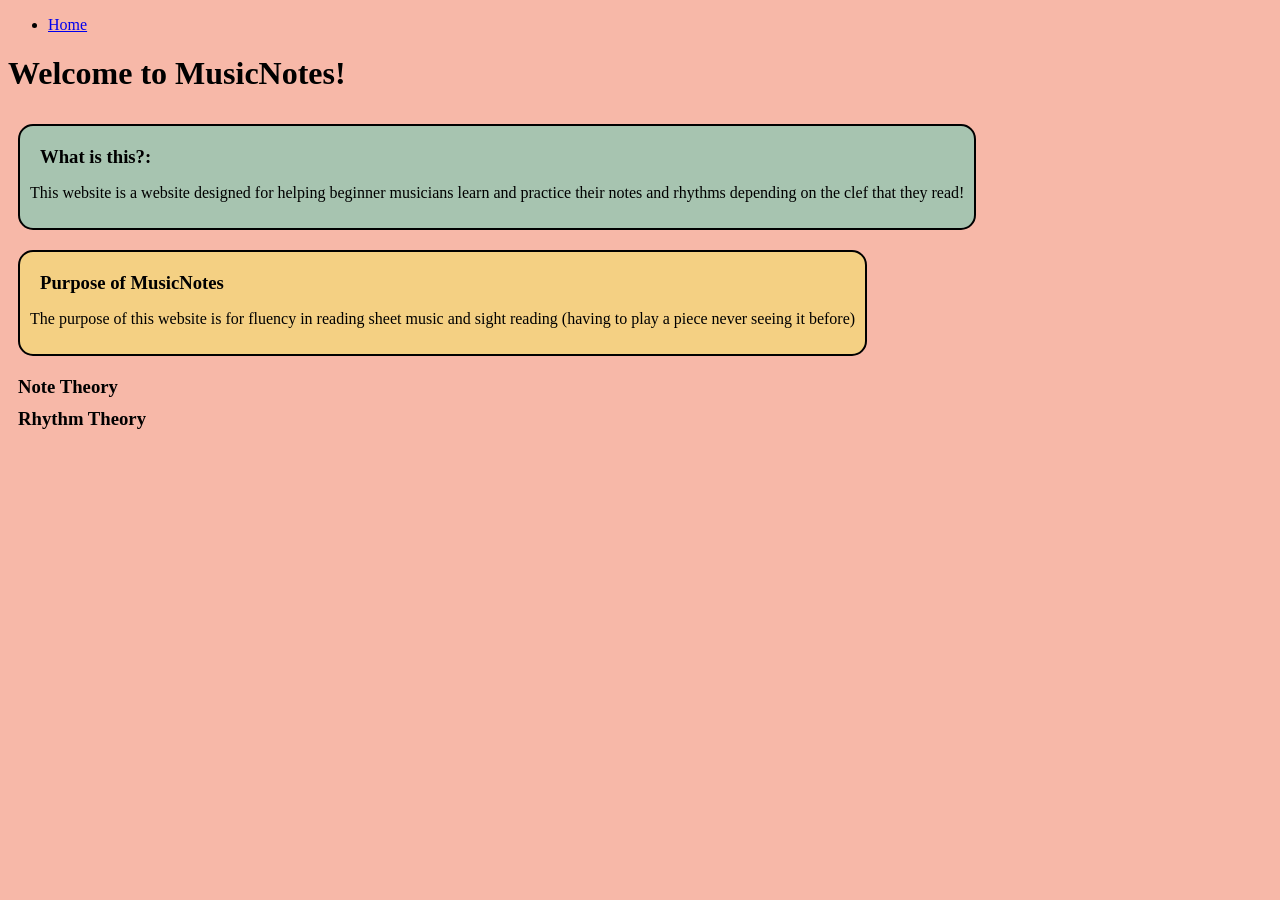
==== index.html @ 16c0271e "Beginning index.html page" ====
<!DOCTYPE html>
<html lang="en">

<head>
    <meta charset="UTF-8">
    <meta name="viewport" content="width=device-width, initial-scale=1.0">
    <title>Document</title>
    <link rel="stylesheet" href="styles.css">
</head>
<header>
    <navbar>
        <ul>
            <li><a href="index.html">Home</a></li>

        </ul>
    </navbar>
</header>

<body>
    <h1>Welcome to MusicNotes!</h1>
    <section class="description">
        <h3>What is this?: </h3>
        <p>This website is a website designed for helping beginner musicians learn and practice
            their notes and rhythms depending on the clef that they read!
        </p>
    </section>
    <section class="purpose">
        <h3>Purpose of MusicNotes</h3>
        <p>The purpose of this website is for fluency in reading sheet music and sight reading
            (having to play a piece never seeing it before)
        </p>
    </section>

    <section class="note-theory">
        <h3>Note Theory</h3>


    </section>

    <section class="rhythm-theory">
        <h3>Rhythm Theory</h3>
        

    </section>


</body>

</html>
---- styles.css ----
body {
    background: #F7B8A8;
}

.description {
    margin: 10px;
    background: #A7C4B0;
    display: inline-block;
    padding: 10px;
    border-radius: 15px; 
    border: solid black 2px;
}

.purpose {
    margin: 10px;
    background: #F4D083;
    display: inline-block;
    padding: 10px;
    border-radius: 15px; 
    border: solid black 2px;
}

h3 {
    margin: 10px;
}
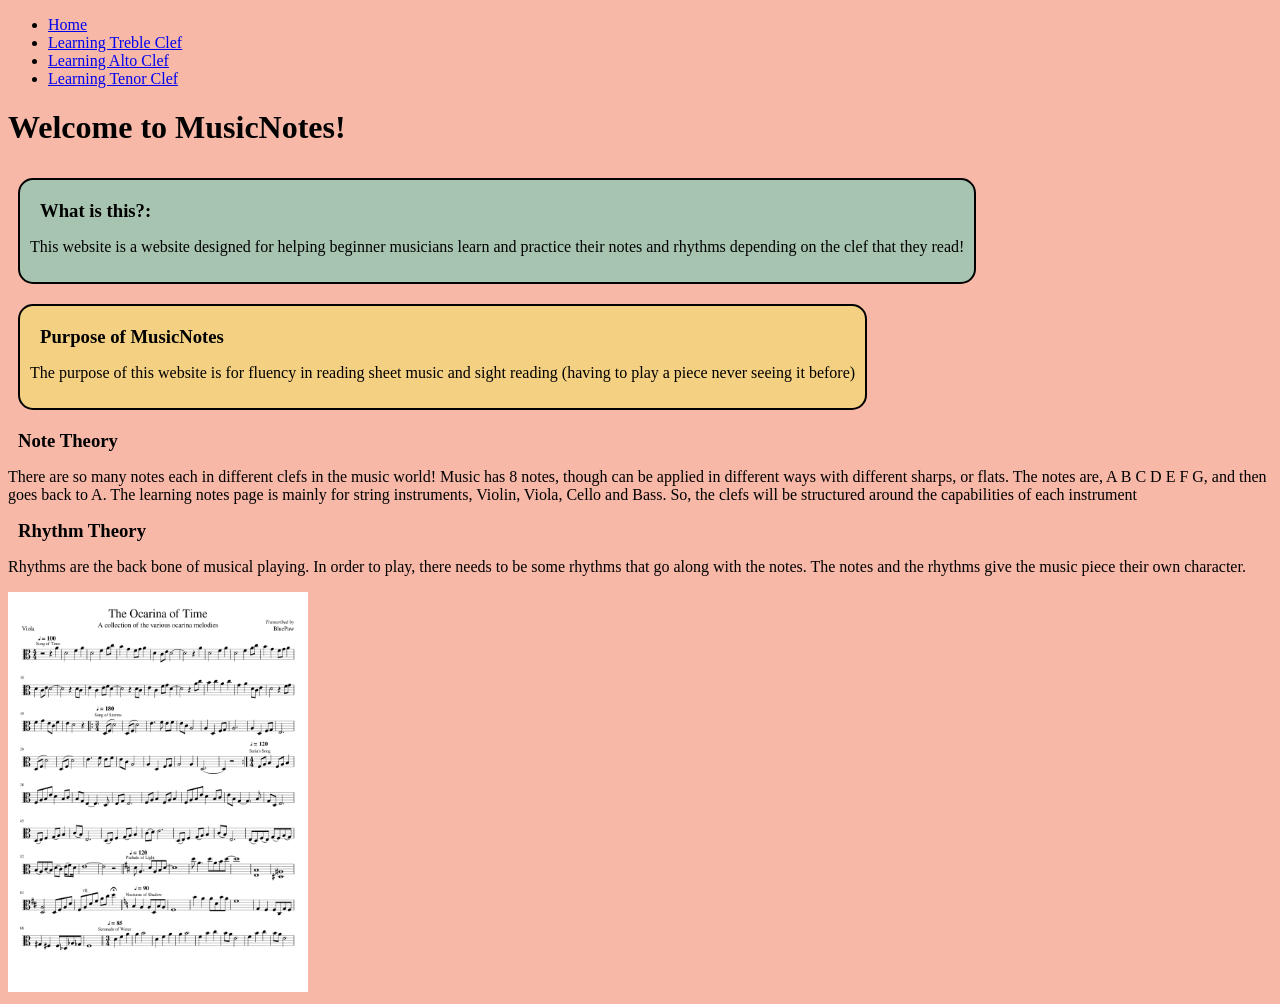
==== commit 00e64046: "2 Scales Done ; basic index done" ====
--- a/index.html
+++ b/index.html
@@ -11,6 +11,9 @@
     <navbar>
         <ul>
             <li><a href="index.html">Home</a></li>
+            <li><a href="learning-treble.html">Learning Treble Clef</a></li>
+            <li><a href="learning-alto.html">Learning Alto Clef</a></li>
+            <li><a href="learning-tenor.html">Learning Tenor Clef</a></li>
 
         </ul>
     </navbar>
@@ -33,14 +36,23 @@
 
     <section class="note-theory">
         <h3>Note Theory</h3>
+        <p>There are so many notes each in different clefs in the music world! Music has 8 notes, though can be applied in different ways with different sharps, or flats. 
+            The notes are, A B C D E F G, and then goes back to A. The learning notes page is mainly for string instruments, Violin, Viola, Cello and Bass. So, the clefs will be structured around the capabilities of each instrument
+        </p>
 
 
     </section>
 
     <section class="rhythm-theory">
         <h3>Rhythm Theory</h3>
+        <p>Rhythms are the back bone of musical playing. In order to play, there needs to be some rhythms that go along with 
+            the notes. The notes and the rhythms give the music piece their own character.
+        </p>
         
+    </section>
 
+    <section class="sheet-img">
+        <img src="SheetMusic1.png" width="300px" height="400px">
     </section>
 
 
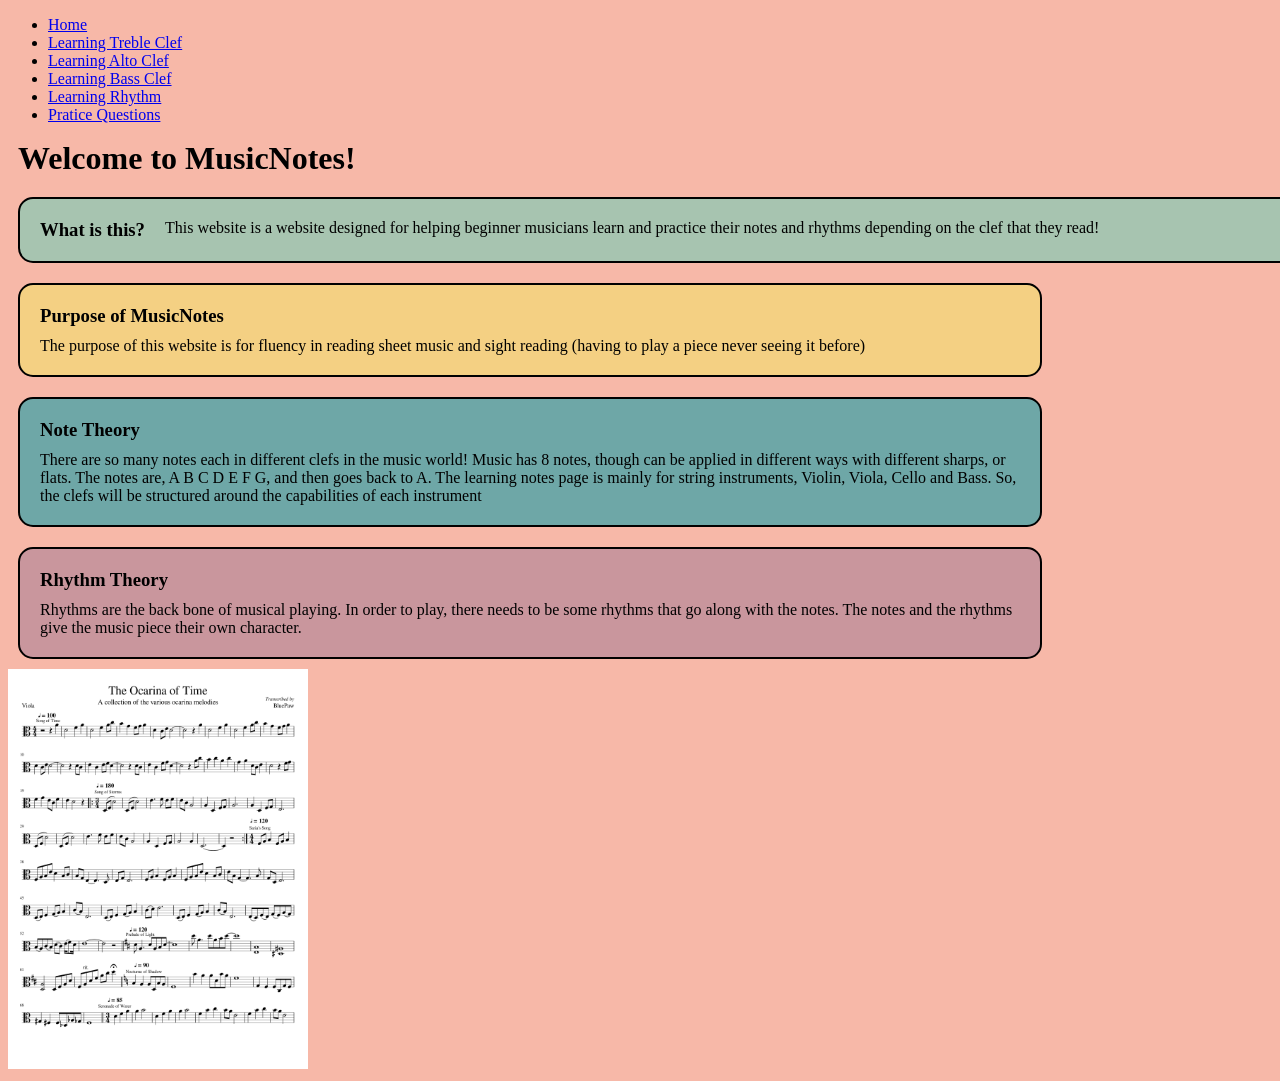
==== commit 60c8b37c: "CSS + HTML Almost Done" ====
--- a/index.html
+++ b/index.html
@@ -13,7 +13,9 @@
             <li><a href="index.html">Home</a></li>
             <li><a href="learning-treble.html">Learning Treble Clef</a></li>
             <li><a href="learning-alto.html">Learning Alto Clef</a></li>
-            <li><a href="learning-tenor.html">Learning Tenor Clef</a></li>
+            <li><a href="learning-bass.html">Learning Bass Clef</a></li>
+            <li><a href="rhythm.html">Learning Rhythm</a></li>
+            <li><a href="practice.html">Pratice Questions</a></li>
 
         </ul>
     </navbar>
@@ -22,8 +24,8 @@
 <body>
     <h1>Welcome to MusicNotes!</h1>
     <section class="description">
-        <h3>What is this?: </h3>
-        <p>This website is a website designed for helping beginner musicians learn and practice
+        <h3>What is this? </h3>
+        <br><p>This website is a website designed for helping beginner musicians learn and practice
             their notes and rhythms depending on the clef that they read!
         </p>
     </section>
@@ -52,7 +54,7 @@
     </section>
 
     <section class="sheet-img">
-        <img src="SheetMusic1.png" width="300px" height="400px">
+       <img src="SheetMusic1.png" width="300px" height="400px">
     </section>
 
 
--- a/styles.css
+++ b/styles.css
@@ -5,10 +5,11 @@
 .description {
     margin: 10px;
     background: #A7C4B0;
-    display: inline-block;
+    display: block;
     padding: 10px;
     border-radius: 15px; 
     border: solid black 2px;
+    width: 1000px;
 }
 
 .purpose {
@@ -18,8 +19,169 @@
     padding: 10px;
     border-radius: 15px; 
     border: solid black 2px;
+    width: 1000px;
 }
 
 h3 {
     margin: 10px;
+}
+
+.note-theory {
+    margin: 10px;
+    background: #6EA7A7;
+    display: inline-block;
+    padding: 10px;
+    border-radius: 15px; 
+    border: solid black 2px;
+    width: 1000px;
+}
+
+.rhythm-theory {
+    margin: 10px;
+    background: #C9969D;
+    display: inline-block;
+    padding: 10px;
+    border-radius: 15px; 
+    border: solid black 2px;
+    width: 1000px;
+}
+
+.treble-c {
+    margin: 10px;
+    background: #6EA7A7;
+    display: inline-block;
+    padding: 10px;
+    border-radius: 15px; 
+    border: solid black 2px;
+    width: 700px;
+    height: 50px;
+}
+
+.reason {
+    margin: 10px;
+    background: #F4D083;
+    display: inline-flex;
+    padding: 10px;
+    border-radius: 15px; 
+    border: solid black 2px;
+    width: 700px;
+    height: 50px;
+}
+
+.description {
+    margin: 10px;
+    background: #A7C4B0;
+    display: inline-flex;
+    padding: 10px;
+    border-radius: 15px; 
+    border: solid black 2px;
+    width: 1450px;
+}
+
+.images {
+    margin-left: 10px;
+}
+
+p {
+    margin: 10px;
+}
+
+label {
+    margin: 10px;
+}
+
+h1 {
+    margin: 10px;
+}
+
+.alto-description {
+    margin: 10px;
+    background: #FDE9E1;
+    display: inline-block;
+    padding: 10px;
+    border-radius: 15px; 
+    border: solid black 2px;
+    width: 700px;
+    height: 90px;
+}
+
+.alto-c {
+    margin: 10px;
+    background: #A7C4B0;
+    display: inline-flex;
+    padding: 10px;
+    border-radius: 15px; 
+    border: solid black 2px;
+    width: 700px;
+    height: 90px;
+    vertical-align: top;
+}
+
+.bass-description {
+    margin: 10px;
+    background: #F4D083;
+    display: inline-flex;
+    padding: 10px;
+    border-radius: 15px; 
+    border: solid black 2px;
+    width: 700px;
+    height: 90px;
+    vertical-align: top;
+}
+
+.bass-c {
+    margin: 10px;
+    background: #6EA7A7;
+    display: inline-flex;
+    padding: 10px;
+    border-radius: 15px; 
+    border: solid black 2px;
+    width: 700px;
+    height: 90px;
+    vertical-align: top;
+}
+
+td {
+    margin: 10px;
+}
+
+.time-signature {
+    margin: 10px;
+    background: #6EA7A7;
+    padding: 10px;
+    border-radius: 15px; 
+    border: solid black 2px;
+
+}
+
+.numerator {
+    margin: 10px;
+    background: #A7C4B0;
+    padding: 10px;
+    border-radius: 15px; 
+    border: solid black 2px;
+}
+
+.denominator {
+    margin: 10px;
+    background: #F4D083;
+    padding: 10px;
+    border-radius: 15px; 
+    border: solid black 2px;
+}
+
+.note-value {
+    margin: 10px;
+    background: #B6A6CA;
+    padding: 10px;
+    border-radius: 15px; 
+    border: solid black 2px;
+}
+
+.table {
+    margin: 10px;
+    background: #95B8C7;
+    padding: 10px;
+    border-radius: 15px; 
+    border: solid black 2px;
 }
